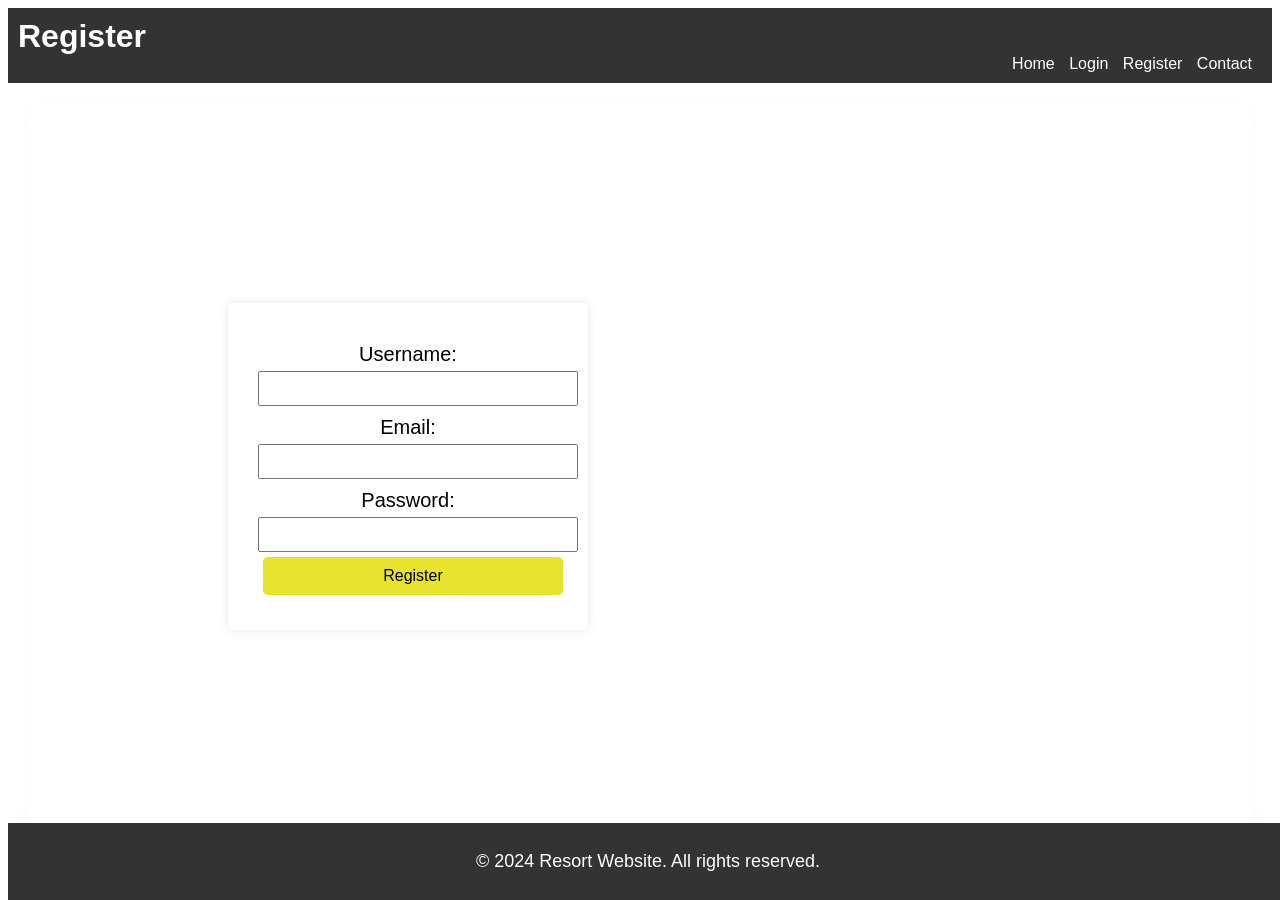
==== register.html @ 4e9676ef "Add files via upload" ====
<!DOCTYPE html>
<html lang="en">
<head>
    <meta charset="UTF-8">
    <meta name="viewport" content="width=device-width, initial-scale=1.0">
    <title>Register</title>
    <link rel="stylesheet" href="styles.css">
</head>
<body>
    <header>
        <h1>Register</h1>
        <nav>
            <ul>
                <li><a href="index.html">Home</a></li>
                <li><a href="login.html">Login</a></li>
                <li><a href="register.html">Register</a></li>
                <li><a href="contact.html">Contact</a></li>
            </ul>
        </nav>
    </header>
    <main>
        <section class="Container">
            <div class="login-container">
        <form action="register.html" method="post">
            <label for="username">Username:</label>
            <input type="text" id="username" name="username" required>
            <label for="email">Email:</label>
            <input type="email" id="email" name="email" required>
            <label for="password">Password:</label>
            <input type="password" id="password" name="password" required>
            <button type="submit">Register</button>
        </form>
        </div>
        </section>
    </main>
    <footer>
        <p>&copy; 2024 Resort Website. All rights reserved.</p>
    </footer>
</body>
</html>
---- styles.css ----
body {
    font-family: Arial, sans-serif;
}


header {
    background-color: #333;
    color: white;
    padding: 10px;
    text-align: left;
}

header h1 {
    margin: 0;
}

nav ul {
    text-align: right;
    list-style-type: none;
    padding: 0;
    margin: 0;
}

nav ul li {
    display: inline;
    margin-right: 10px;
}

nav ul li a {
    color: white;
    text-decoration: none;
}

main{
    color: rgb(4, 4, 4);
    font-size: 20px;
    text-align: center;
    padding: 20px;
    align-items: center;
    text-size-adjust: 18px;

}
.Container {
    color:rgb(10, 4, 125);
    padding: 200px;
    margin-bottom: 20px;
    border-radius: 8px;
    background-image:url("image2.avif");
    background-repeat: no-repeat;
    background-position: center;
    text-align: left;
    background-size: cover;
    box-shadow: 0 0 20px rgba(226, 223, 223, 0.1);
}
.Container button{
    background-color: rgb(231, 227, 46);
    color: black;
    border: none;
    padding: 10px 20px;
    margin: 5px;
    cursor:pointer;
    border-radius: 5px;
    font-size: 1rem;
}

.Container button:hover{
    background-color: rgb(21, 158, 221);
}
.login-container {
    background-color: rgba(255, 255, 255, 0.8);
    color: black;
    padding: 30px;
    border-radius: 5px;
    box-shadow: 0 0 10px rgba(0, 0, 0, 0.1);
    width: 300px;
    text-align: center;
}

footer {
    background-color: #333;
    color: white;
    text-align: center;
    padding: 10px 0;
    position: fixed;
    width: 100%;
    bottom: 0;
    font-size: 18px;
}

form {
    max-width: 600px;
    margin: 0 auto;
}

form label {
    display: block;
    margin-top: 10px;
}

form input, form textarea {
    width: 100%;
    padding: 8px;
    margin-top: 5px;
}

form button {
    display: block;
    width: 100%;
    padding: 10px;
    margin-top: 10px;
    background-color: #13279d;
    color: white;
    border: none;
    cursor: pointer;
}

form button:hover {
    background-color: #187f29;
}
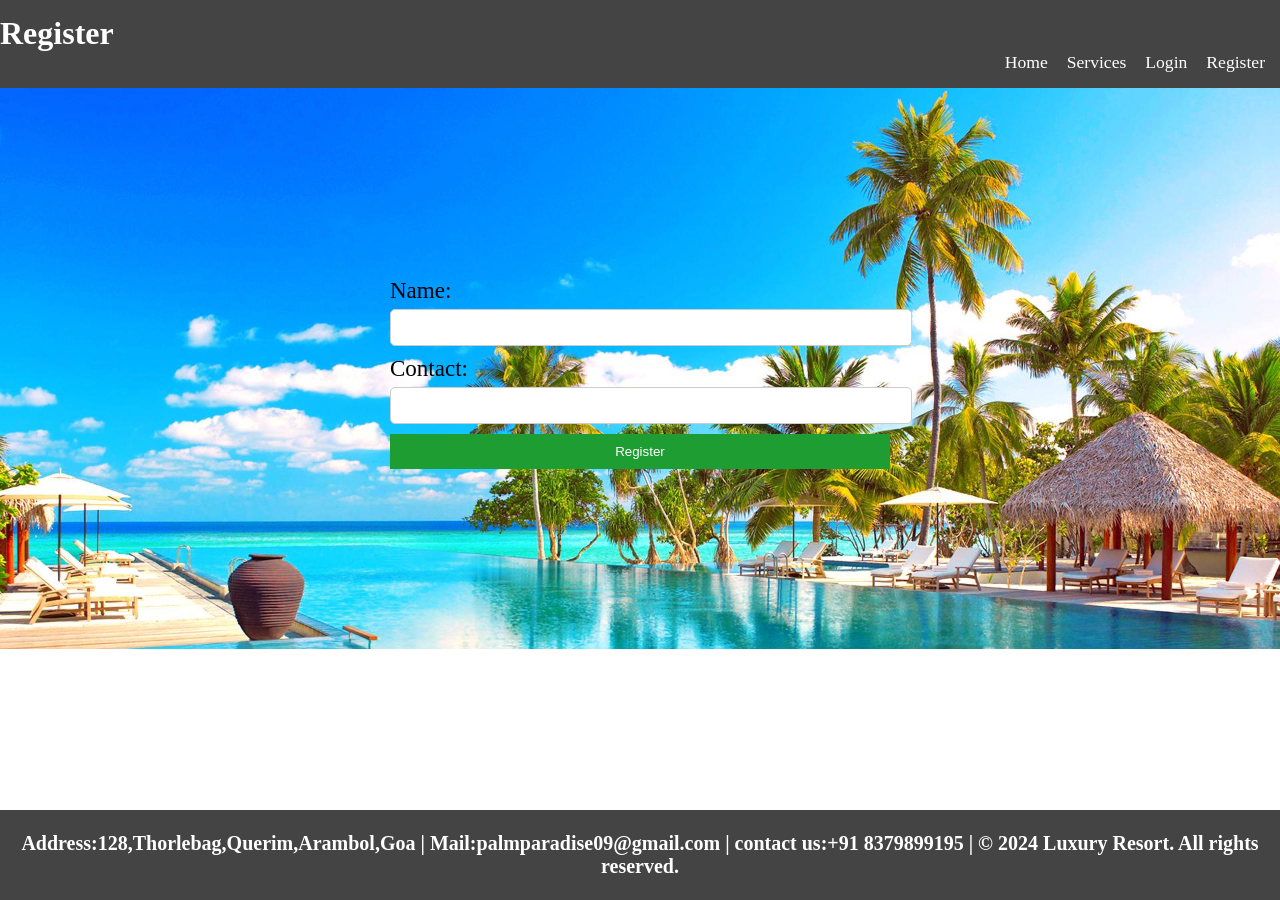
==== commit 217cc9ea: "Add files via upload" ====
--- a/register.html
+++ b/register.html
@@ -4,7 +4,7 @@
     <meta charset="UTF-8">
     <meta name="viewport" content="width=device-width, initial-scale=1.0">
     <title>Register</title>
-    <link rel="stylesheet" href="styles.css">
+    <link rel="stylesheet" href="static/styles.css">
 </head>
 <body>
     <header>
@@ -12,29 +12,24 @@
         <nav>
             <ul>
                 <li><a href="index.html">Home</a></li>
+                <li><a href="services.html">Services</a></li>
                 <li><a href="login.html">Login</a></li>
                 <li><a href="register.html">Register</a></li>
-                <li><a href="contact.html">Contact</a></li>
             </ul>
         </nav>
     </header>
     <main>
-        <section class="Container">
-            <div class="login-container">
-        <form action="register.html" method="post">
-            <label for="username">Username:</label>
-            <input type="text" id="username" name="username" required>
-            <label for="email">Email:</label>
-            <input type="email" id="email" name="email" required>
-            <label for="password">Password:</label>
-            <input type="password" id="password" name="password" required>
+        <form action="/register_form" method="post">
+            <label for="name">Name:</label>
+            <input type="name" id="name" name="name" required>
+            <label for="contact">Contact:</label>
+            <input type="contact" id="number" name="number" required>
             <button type="submit">Register</button>
         </form>
-        </div>
-        </section>
     </main>
     <footer>
-        <p>&copy; 2024 Resort Website. All rights reserved.</p>
+        <b><p>Address:128,Thorlebag,Querim,Arambol,Goa | Mail:palmparadise09@gmail.com | contact us:+91 8379899195 | &copy; 2024 Luxury Resort. All rights reserved.</p></b>
     </footer>
 </body>
+</body>
 </html>
--- a/static/styles.css
+++ b/static/styles.css
@@ -0,0 +1,90 @@
+body {
+    margin: 0;
+    padding: 0;
+}
+
+header {
+    background-color: #444;
+    color: #fff;
+    padding: 15px 0;
+    text-align: left;
+}
+
+header h1 {
+    margin: 0;
+    font-size: 2em;
+}
+
+nav ul {
+    list-style-type: none;
+    padding: 0;
+    margin: 0;
+    text-align: right;
+}
+
+nav ul li {
+    display: inline;
+    margin-right: 15px;
+}
+
+nav ul li a {
+    color: #fff;
+    text-decoration: none;
+    font-size: 1.1em;
+}
+
+main {
+    background-image: url("img1.jpg");
+    background-repeat: no-repeat;
+    background-position: fixed;
+    background-size: cover;
+    padding: 180px;
+    text-align: left;
+    color: black;
+    font-size: 23px;
+}
+
+footer {
+    background-color: #444;
+    color: #fff;
+    text-align: center;
+    padding: 2px 0;
+    position: fixed;
+    bottom: 0;
+    width: 100%;
+    font-size: 20px;
+}
+
+form {
+    max-width: 500px;
+    margin: 0 auto;
+}
+
+form label {
+    display: block;
+    margin-top: 10px;
+}
+
+form input, form textarea {
+    width: 100%;
+    padding: 10px;
+    margin-top: 5px;
+    border: 1px solid #ccc;
+    border-radius: 5px;
+ }
+
+    form button {
+        display: block;
+        width: 100%;
+        padding: 10px;
+        margin-top: 10px;
+        background-color: #1d9d32;
+        color: white;
+        border: none;
+        cursor: pointer;
+    }
+    
+    form button:hover {
+        background-color: #0ed6e8;
+    }
+    
